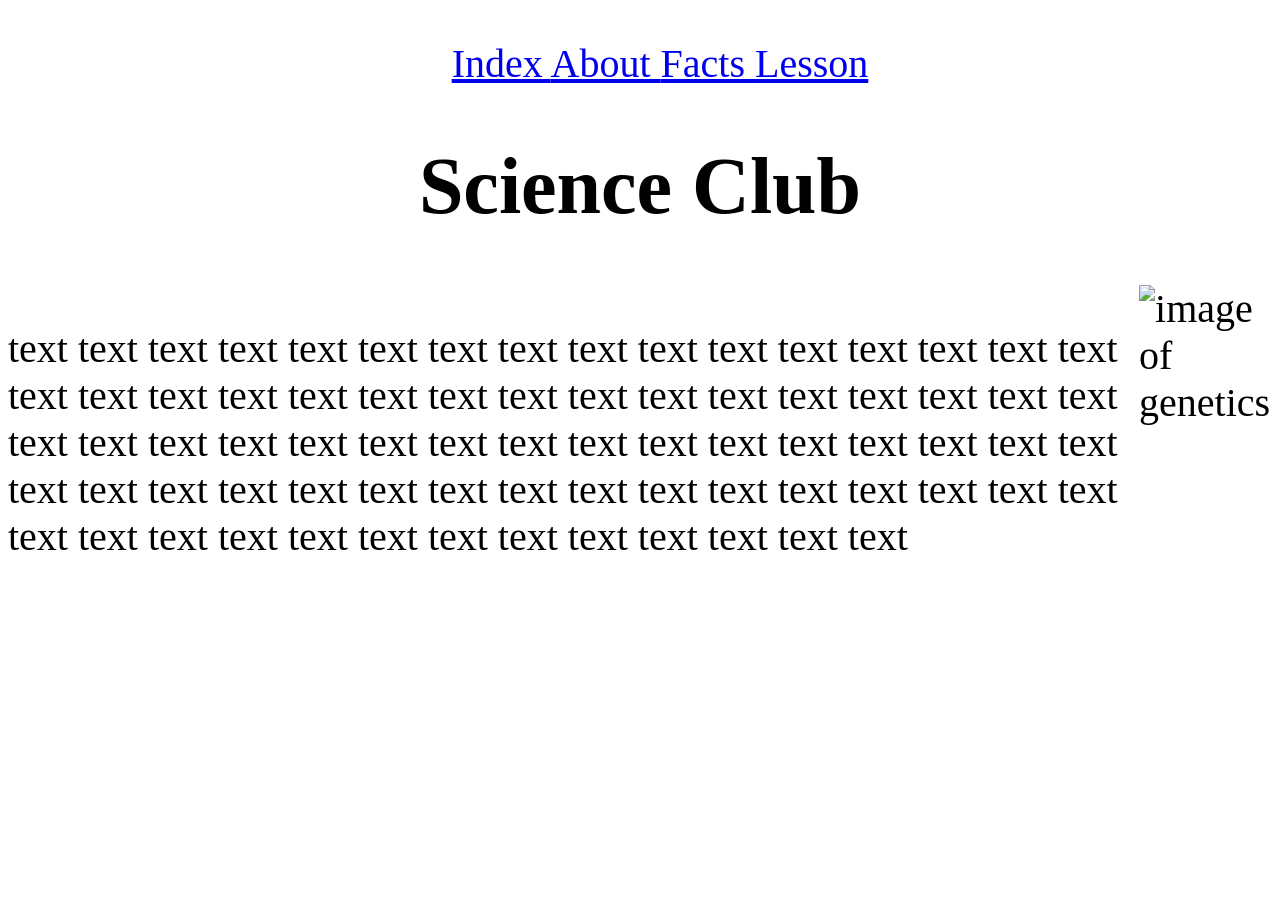
==== index.html @ 5353cd2f "Flex boxx" ====
<!DOCTYPE html>
<html lang="en">
<head>
    <title>Science Club</title>
    <link rel="stylesheet" href="style.css">
</head>
<body>
    <div class="navbar">
      <ul>
      <a href="index.html"> Index </a>
      <a href="about.html"> About </a>
      <a href="facts.html"> Facts </a>
      <a href="lessons.html"> Lesson </a>
      </ul> 
    </div>
</body>
<div class="heading">
    <h1>Science Club</h1>
</div>
<div class="home-container">
    <p>text text text text text text  text text text text text text  text text text text text text  text text text text text text  text text text text text text  text text text text text text text text text text text text  text text text text text text  text text text text text text  text text text text text text  text text text text text text  text text text text text text text text text text text</p>
    <img src="images/hal-gatewood-OgvqXGL7XO4-unsplash (5).jpg" alt="image of genetics">
</div>
</html>
---- style.css ----
div {
    font-size: 40px;
}
h1{
    text-align: center;
  }
.navbar{
    text-align: center;
  }
.p1 {
    font-size: 50;
}
.container {
  display: flex;
  flex-direction: row;
}
img{
  width: 35%;
}


.home-container img{
  width: 50%;
}
.home-container{
  display: flex;
  flex-direction: row;
}
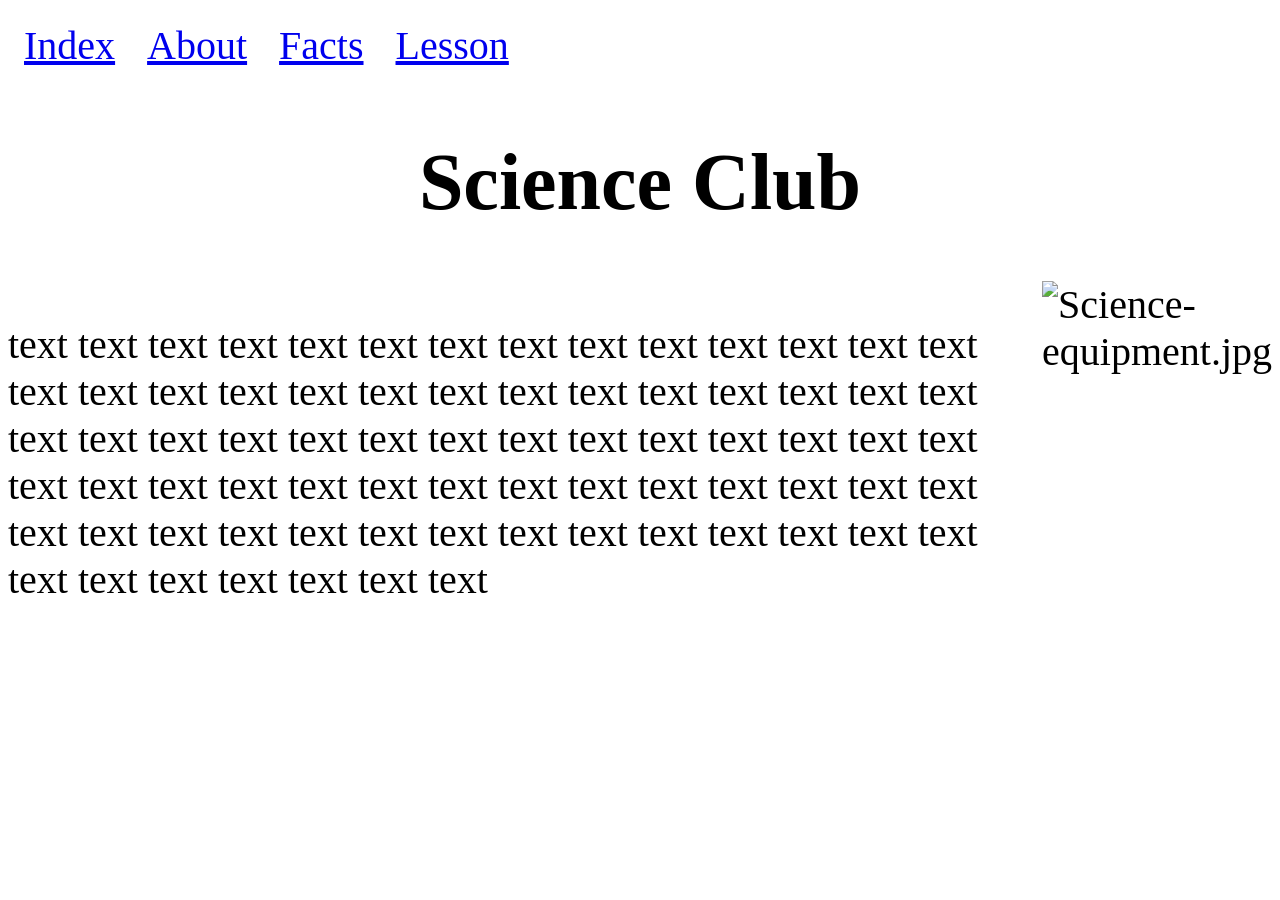
==== commit 317b3471: "Fixed all my code using validator" ====
--- a/index.html
+++ b/index.html
@@ -7,21 +7,18 @@
 <body>
     <div class="navbar">
       <ul>
-      <a href="index.html"> Index </a>
-      <a href="about.html"> About </a>
-      <a href="facts.html"> Facts </a>
-      <a href="lessons.html"> Lesson </a>
-      </ul> 
+      <li><a href="index.html"> Index </a></li>
+      <li><a href="about.html"> About </a></li>
+      <li><a href="facts.html"> Facts </a></li>
+      <li><a href="lessons.html"> Lesson </a></li>
+      </ul>
     </div>
-</body>
 <div class="heading">
     <h1>Science Club</h1>
 </div>
 <div class="home-container">
     <p>text text text text text text  text text text text text text  text text text text text text  text text text text text text  text text text text text text  text text text text text text text text text text text text  text text text text text text  text text text text text text  text text text text text text  text text text text text text  text text text text text text text text text text text</p>
-    <img src="images/hal-gatewood-OgvqXGL7XO4-unsplash (5).jpg" alt="image of genetics">
+    <img src="images/science-equipment" alt="Science-equipment.jpg">
 </div>
+</body>
 </html>
-
-
-
--- a/style.css
+++ b/style.css
@@ -17,8 +17,6 @@
 img{
   width: 35%;
 }
-
-
 .home-container img{
   width: 50%;
 }
@@ -26,3 +24,22 @@
   display: flex;
   flex-direction: row;
 }
+.navbar ul {
+  list-style-type: none;
+  margin: 0;
+  padding: 0;
+  overflow: hidden;
+}
+
+.navbar li {
+  float: left;
+}
+
+.navbar li a {
+  display: block;
+  text-align: center;
+  padding: 14px 16px;
+}
+
+
+
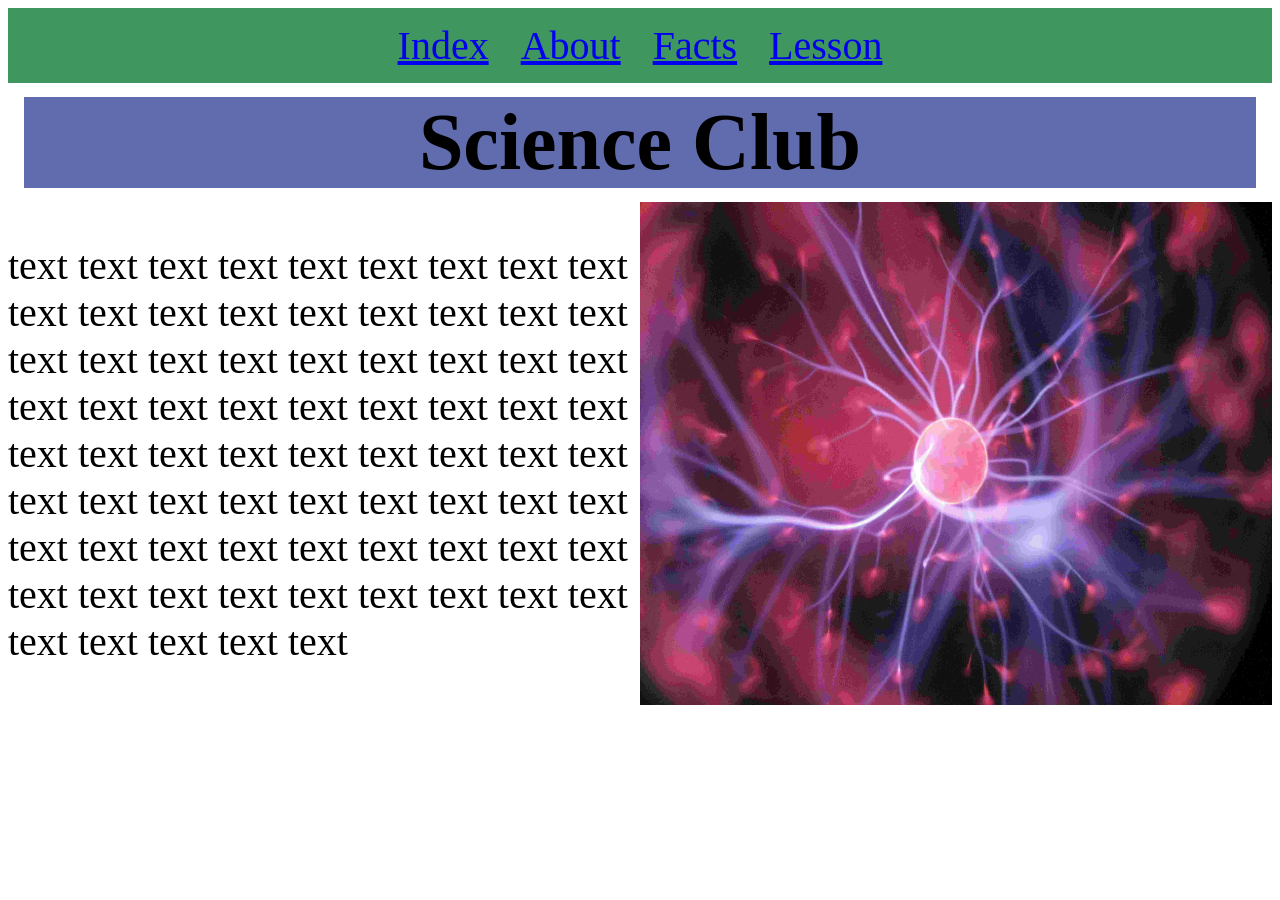
==== commit 6d113b56: "I changed my image sizes to be less than 200kb" ====
--- a/index.html
+++ b/index.html
@@ -18,7 +18,7 @@
 </div>
 <div class="home-container">
     <p>text text text text text text  text text text text text text  text text text text text text  text text text text text text  text text text text text text  text text text text text text text text text text text text  text text text text text text  text text text text text text  text text text text text text  text text text text text text  text text text text text text text text text text text</p>
-    <img src="images/science-equipment" alt="Science-equipment.jpg">
+    <img src="images/Blood.jpg" alt="Science-equipment.jpg">
 </div>
 </body>
 </html>
--- a/style.css
+++ b/style.css
@@ -1,45 +1,69 @@
 div {
-    font-size: 40px;
+  font-size: 40px;
 }
 h1{
-    text-align: center;
-  }
-.navbar{
-    text-align: center;
-  }
+  text-align: center;
+}
 .p1 {
-    font-size: 50;
+  font-size: 50px;
 }
 .container {
-  display: flex;
-  flex-direction: row;
+display: flex;
+flex-direction: row;
 }
 img{
-  width: 35%;
+width: 35%;
 }
 .home-container img{
-  width: 50%;
+width: 50%;
 }
 .home-container{
-  display: flex;
-  flex-direction: row;
+display: flex;
+flex-direction: row;
 }
 .navbar ul {
-  list-style-type: none;
-  margin: 0;
-  padding: 0;
-  overflow: hidden;
+list-style-type: none;
+margin: 0;
+padding: 0;
+overflow: hidden;
 }
 
 .navbar li {
-  float: left;
+float: left;
 }
 
 .navbar li a {
+display: block;
+text-align: center;
+padding: 14px 16px;
+}
+.navbar ul {
+list-style-type: none;
+margin: 0;
+padding: 0;
+background-color: #3f965f;
+display: flex;
+justify-content: center;
+}
+.container {
+gap: 20px;
+}
+.container img{
+  width: 33%;
+}
+.heading {
+  float: center;
+  }
+  
+.heading {
   display: block;
   text-align: center;
   padding: 14px 16px;
 }
+h1 {
+  margin: 0;
+  padding: 0;
+  background-color: #616caf;
 
-
-
+  justify-content: center;
+}
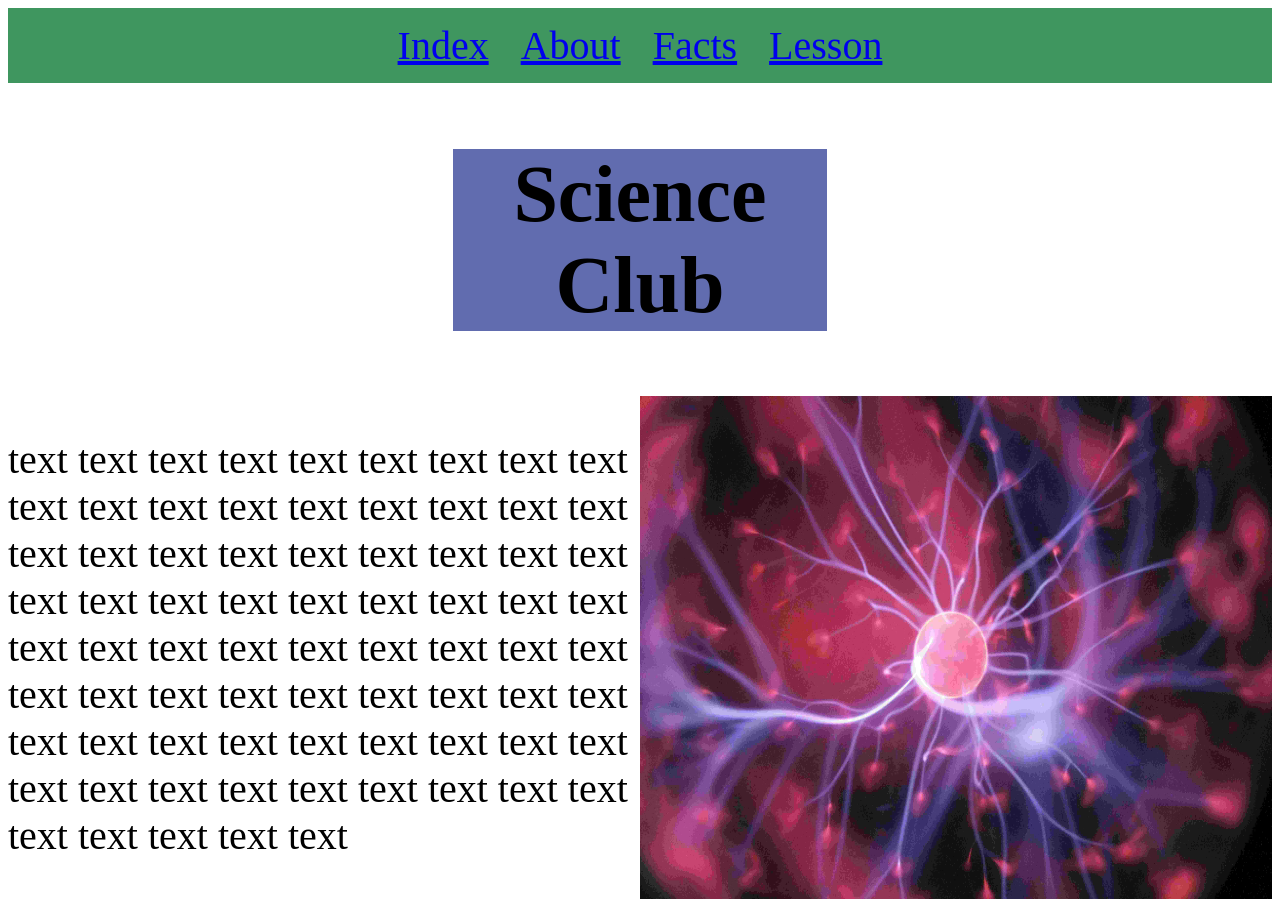
==== commit ef37869d: "added some padding to my heading" ====
--- a/index.html
+++ b/index.html
@@ -13,9 +13,9 @@
       <li><a href="lessons.html"> Lesson </a></li>
       </ul>
     </div>
-<div class="heading">
-    <h1>Science Club</h1>
-</div>
+    <div class="heading">
+        <h1>Science Club</h1>
+    </div>
 <div class="home-container">
     <p>text text text text text text  text text text text text text  text text text text text text  text text text text text text  text text text text text text  text text text text text text text text text text text text  text text text text text text  text text text text text text  text text text text text text  text text text text text text  text text text text text text text text text text text</p>
     <img src="images/Blood.jpg" alt="Science-equipment.jpg">
--- a/style.css
+++ b/style.css
@@ -58,12 +58,13 @@
 .heading {
   display: block;
   text-align: center;
-  padding: 14px 16px;
+  padding: 0 30%;
+  /* padding: first value top and bottom, second left and right */
 }
 h1 {
-  margin: 0;
-  padding: 0;
+  margin: 13%;
+  padding: 0%;
   background-color: #616caf;
+  justify-content: center;
+}
 
-  justify-content: center;
-}
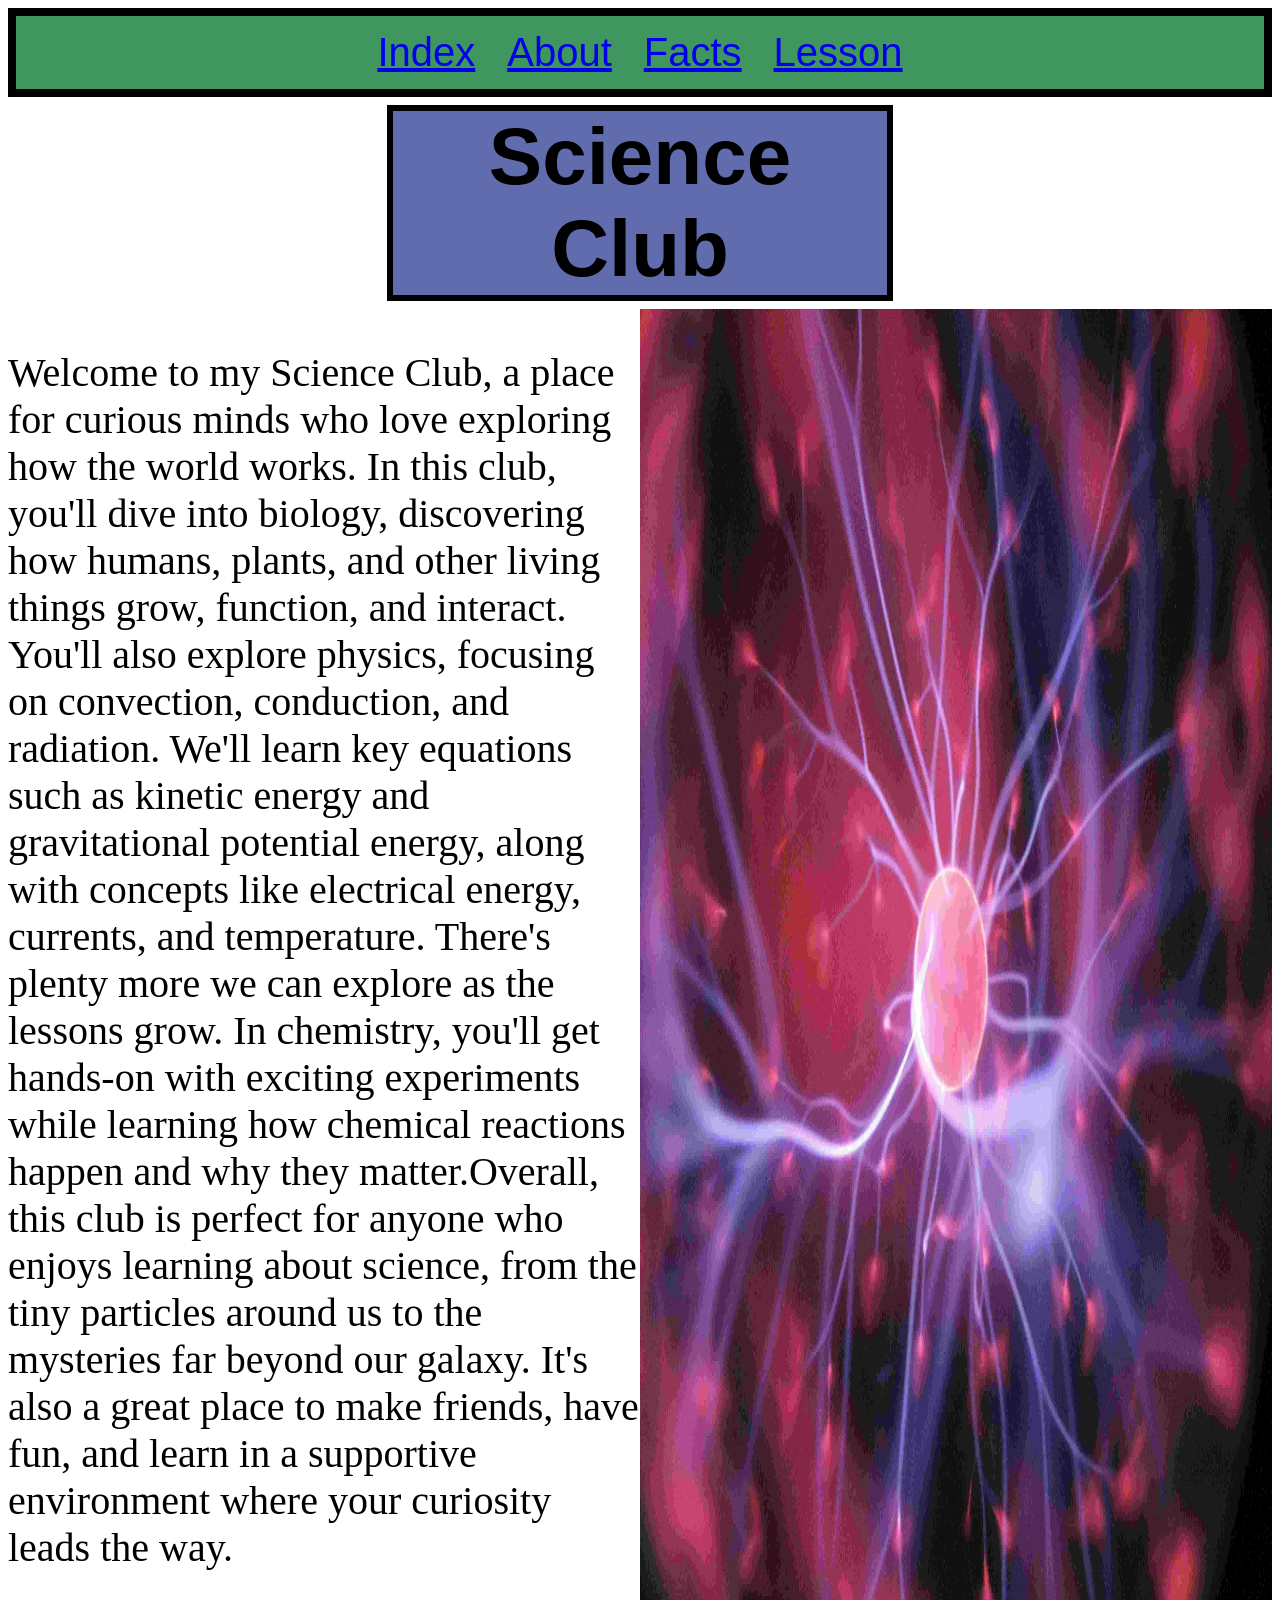
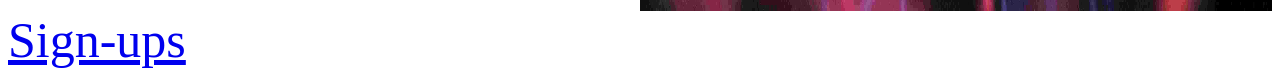
==== commit 50b2297d: "Added links and context" ====
--- a/index.html
+++ b/index.html
@@ -17,8 +17,12 @@
         <h1>Science Club</h1>
     </div>
 <div class="home-container">
-    <p>text text text text text text  text text text text text text  text text text text text text  text text text text text text  text text text text text text  text text text text text text text text text text text text  text text text text text text  text text text text text text  text text text text text text  text text text text text text  text text text text text text text text text text text</p>
+    <p>Welcome to my Science Club, a place for curious minds who love exploring how the world works. In this club, you'll dive into biology, discovering how humans, plants, and other living things grow, function, and interact. You'll also explore physics, focusing on convection, conduction, and radiation. We'll learn key equations such as kinetic energy and gravitational potential energy, along with concepts like electrical energy, currents, and temperature. There's plenty more we can explore as the lessons grow. In chemistry, you'll get hands-on with exciting experiments while learning how chemical reactions happen and why they matter.Overall, this club is perfect for anyone who enjoys learning about science, from the tiny particles around us to the mysteries far beyond our galaxy. It's also a great place to make friends, have fun, and learn in a supportive environment where your curiosity leads the way.</p>
     <img src="images/Blood.jpg" alt="Science-equipment.jpg">
+</div>
+<div class="link">
+    <a href="https://docs.google.com/forms/d/e/1FAIpQLSf2PAzt-w66Uc59Aqon3hPgTmcVonheZis72rgTEgCEYBL1wg/viewform?usp=publish-editor" target="_blank">Sign-ups</a>
+    </div>
 </div>
 </body>
 </html>
--- a/style.css
+++ b/style.css
@@ -1,26 +1,4 @@
-div {
-  font-size: 40px;
-}
-h1{
-  text-align: center;
-}
-.p1 {
-  font-size: 50px;
-}
-.container {
-display: flex;
-flex-direction: row;
-}
-img{
-width: 35%;
-}
-.home-container img{
-width: 50%;
-}
-.home-container{
-display: flex;
-flex-direction: row;
-}
+/* ---all navbar css -----------------------------------------------*/
 .navbar ul {
 list-style-type: none;
 margin: 0;
@@ -45,26 +23,87 @@
 display: flex;
 justify-content: center;
 }
+.navbar {
+  border: 8px solid black; /* Required for border-image */
+  padding: 0px;
+}
+
+/* ---- flexbox ----------------------------------------------------*/
+
+/* --- flexbox for homepage---------------------------------------- */
+.home-container img{
+  width: 50%;
+  }
+.home-container{
+  display: flex;
+  flex-direction: row;
+  }
+/* ---- flexbox ----------------------------------------------------*/
+
+/* --- flexbox for about page---------------------------------------- */
+.container {
+display: flex;
+flex-direction: row;
+}
 .container {
 gap: 20px;
 }
 .container img{
   width: 33%;
 }
-.heading {
-  float: center;
+
+/* ---- flexbox ----------------------------------------------------*/
+
+/*css for all pages*/
+div {
+  font-size: 40px;
+}
+.p1 {
+  font-size: 50px;
+}
+img{
+  width: 35%;
   }
-  
+/* ---- flexbox ----------------------------------------------------*/
+
+/*-----heading css -----------------------------------------*/
 .heading {
   display: block;
   text-align: center;
-  padding: 0 30%;
+  margin: 8px 30%;
   /* padding: first value top and bottom, second left and right */
+  border: 6px solid black; /* Required for border-image */
+  float: center;
 }
+/* ---- flexbox ----------------------------------------------------*/
+
+/*-----h1 css -------------------------------------------------*/
 h1 {
-  margin: 13%;
+  margin: 0%;
   padding: 0%;
   background-color: #616caf;
   justify-content: center;
 }
+h1{
+  text-align: center;
+}
+/* ---- flexbox ----------------------------------------------------*/
+/* ------font-------------------------------------------------------*/
+.p1 {
+  font-family: Arial, Helvetica, sans-serif;
+}
+.heading {
+  font-family: Arial, Helvetica, sans-serif;
+}
+.navbar {
+  font-family: Arial, Helvetica, sans-serif;
+}
+/* ---- flexbox ----------------------------------------------------*/
+/* ----- link ------------------------------------------------------*/
+.link {
+  font-size: 50px;
+}
 
+
+
+
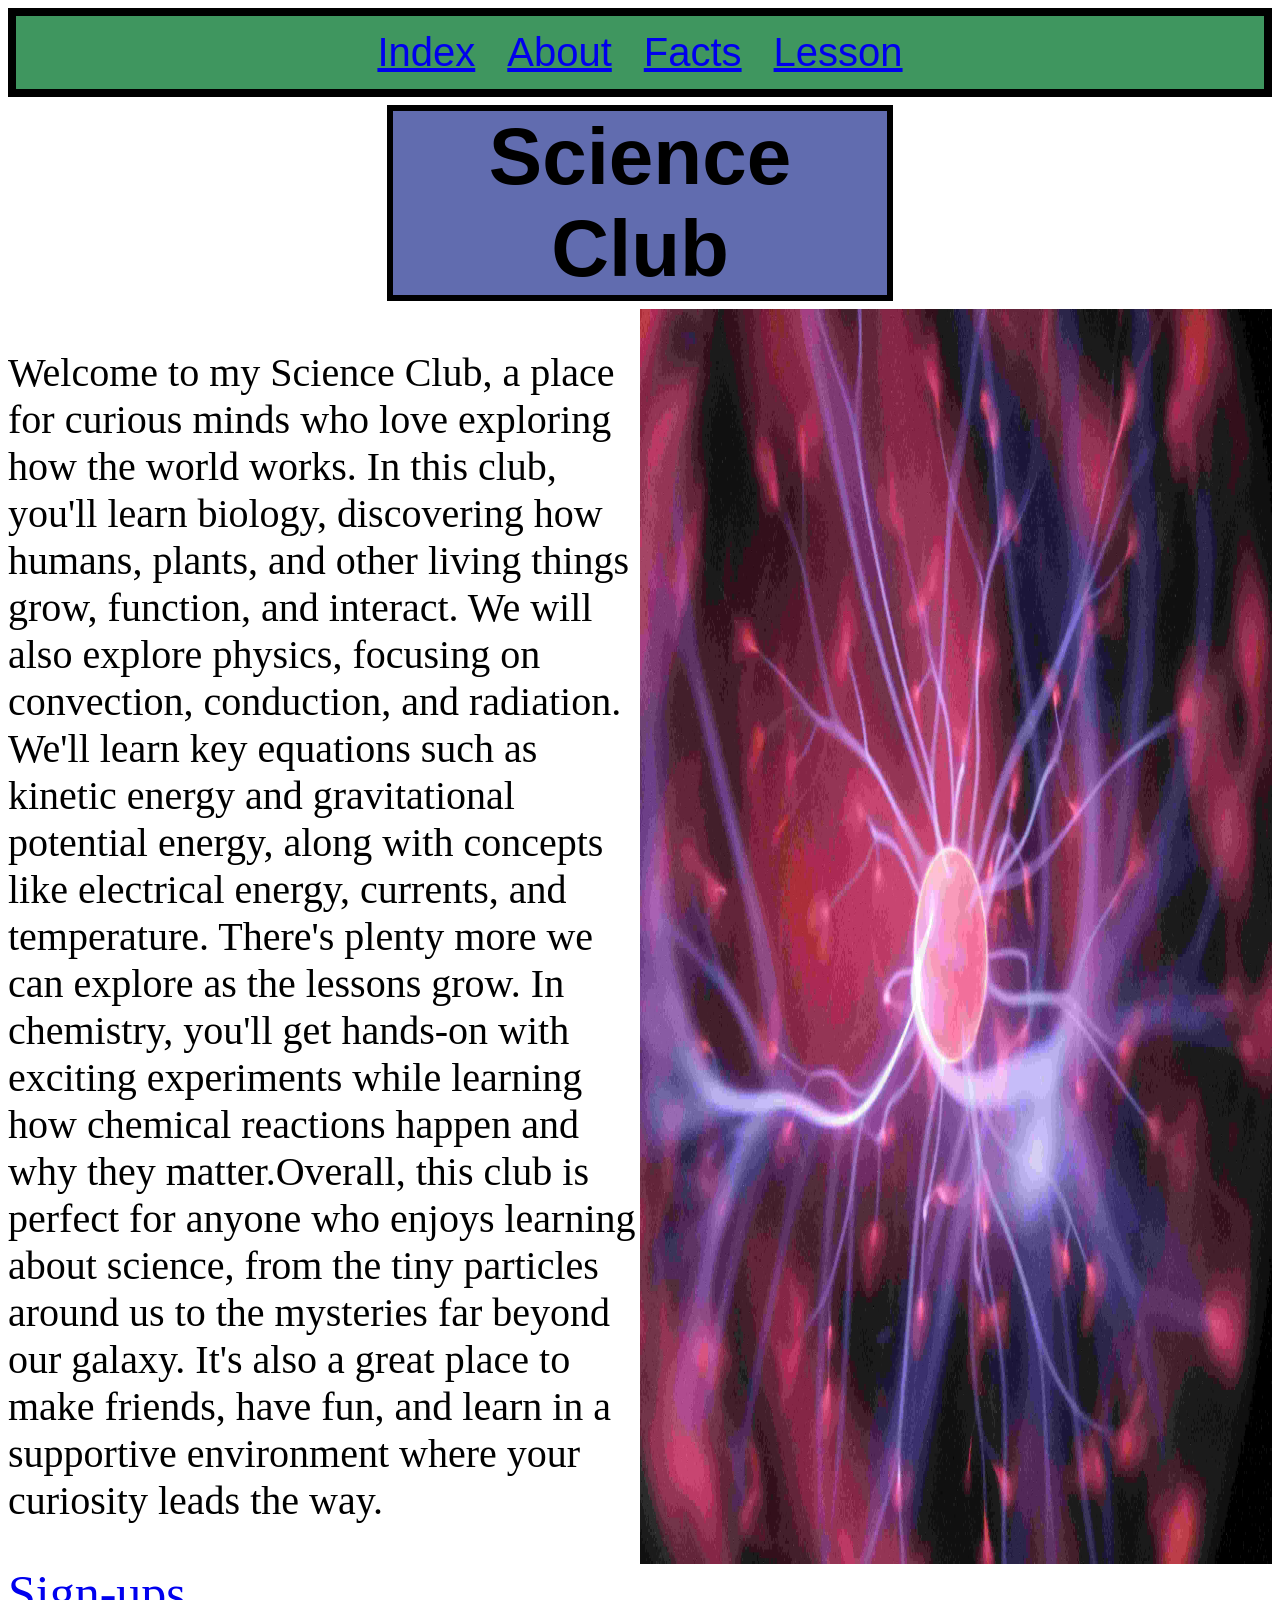
==== commit 1ad6ce98: "Did mt text flexbox" ====
--- a/index.html
+++ b/index.html
@@ -17,7 +17,7 @@
         <h1>Science Club</h1>
     </div>
 <div class="home-container">
-    <p>Welcome to my Science Club, a place for curious minds who love exploring how the world works. In this club, you'll dive into biology, discovering how humans, plants, and other living things grow, function, and interact. You'll also explore physics, focusing on convection, conduction, and radiation. We'll learn key equations such as kinetic energy and gravitational potential energy, along with concepts like electrical energy, currents, and temperature. There's plenty more we can explore as the lessons grow. In chemistry, you'll get hands-on with exciting experiments while learning how chemical reactions happen and why they matter.Overall, this club is perfect for anyone who enjoys learning about science, from the tiny particles around us to the mysteries far beyond our galaxy. It's also a great place to make friends, have fun, and learn in a supportive environment where your curiosity leads the way.</p>
+    <p>Welcome to my Science Club, a place for curious minds who love exploring how the world works. In this club, you'll learn biology, discovering how humans, plants, and other living things grow, function, and interact. We will also explore physics, focusing on convection, conduction, and radiation. We'll learn key equations such as kinetic energy and gravitational potential energy, along with concepts like electrical energy, currents, and temperature. There's plenty more we can explore as the lessons grow. In chemistry, you'll get hands-on with exciting experiments while learning how chemical reactions happen and why they matter.Overall, this club is perfect for anyone who enjoys learning about science, from the tiny particles around us to the mysteries far beyond our galaxy. It's also a great place to make friends, have fun, and learn in a supportive environment where your curiosity leads the way.</p>
     <img src="images/Blood.jpg" alt="Science-equipment.jpg">
 </div>
 <div class="link">
--- a/style.css
+++ b/style.css
@@ -73,7 +73,6 @@
   margin: 8px 30%;
   /* padding: first value top and bottom, second left and right */
   border: 6px solid black; /* Required for border-image */
-  float: center;
 }
 /* ---- flexbox ----------------------------------------------------*/
 
@@ -102,8 +101,18 @@
 /* ----- link ------------------------------------------------------*/
 .link {
   font-size: 50px;
+
+}
+/* ---- flexbox ----------------------------------------------------*/
+/*------text-writing-------------------------------------------*/
+.text-writing {
+  display: flex;
+  flex-direction: row;
+}
+/* ---- flexbox ----------------------------------------------------*/
+/*------text-writing2-------------------------------------------*/
+.text-writing2 {
+  display: flex;
+  text-align: center;
 }
 
-
-
-
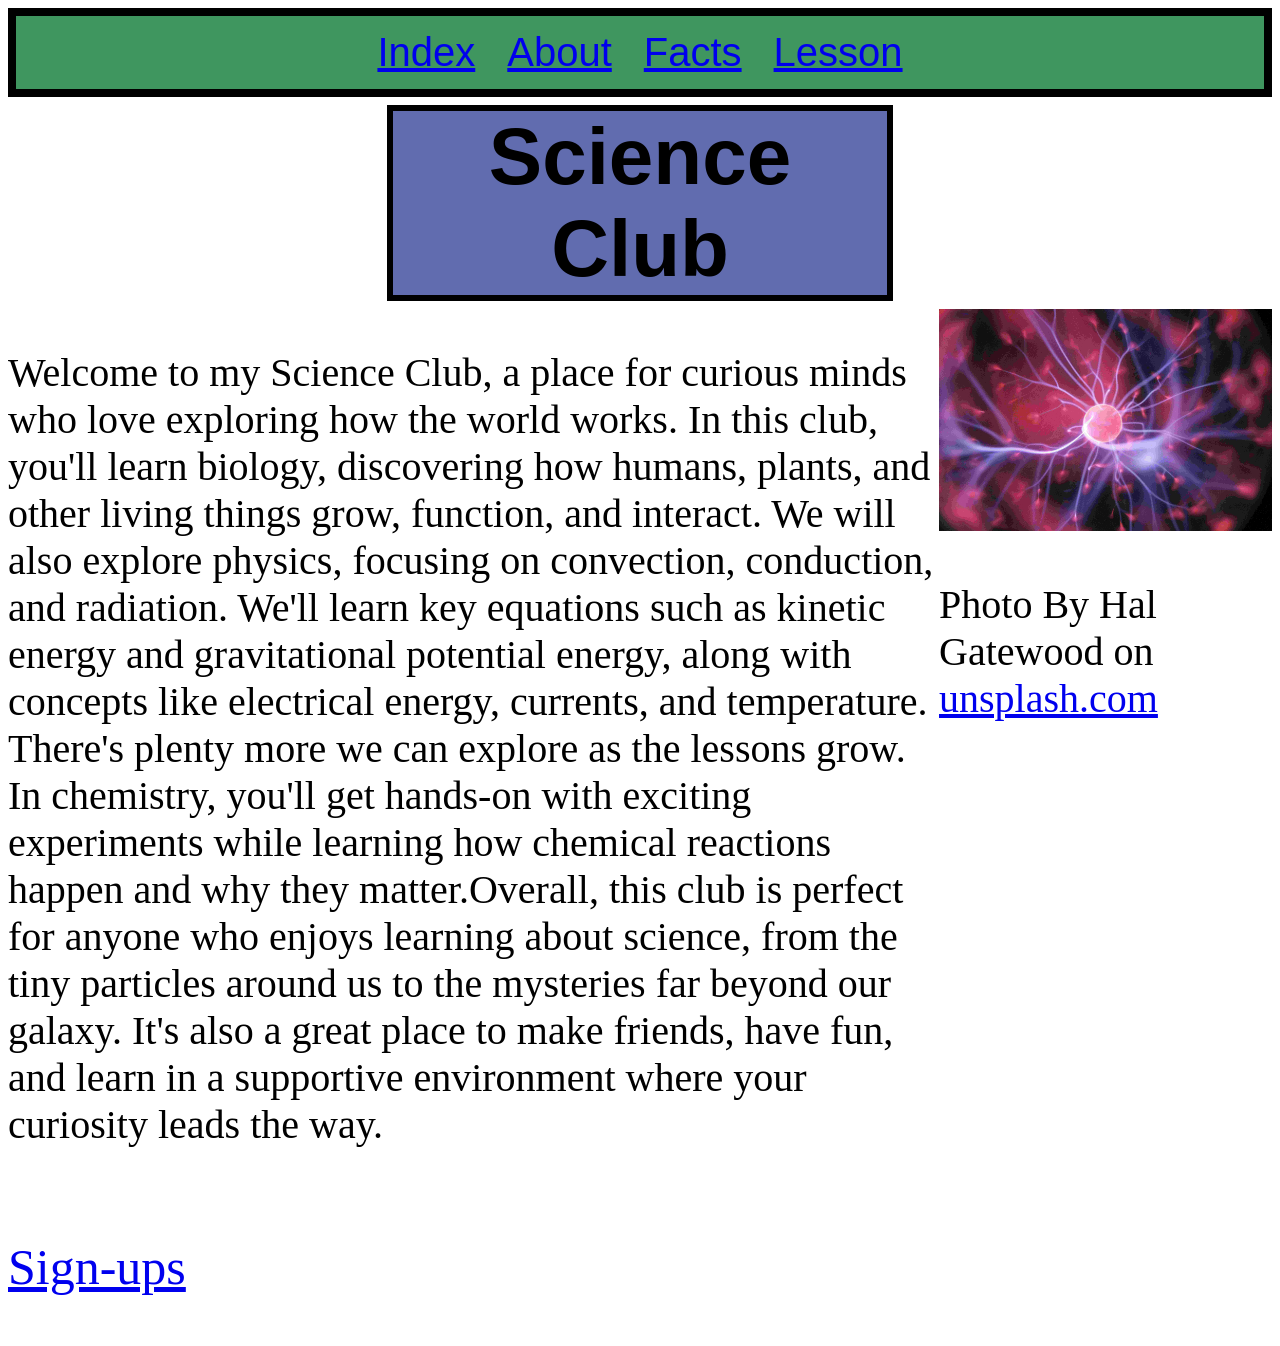
==== commit ff2f571d: "Finished fixing my sprint 3 css" ====
--- a/index.html
+++ b/index.html
@@ -1,28 +1,46 @@
 <!DOCTYPE html>
 <html lang="en">
+
 <head>
     <title>Science Club</title>
     <link rel="stylesheet" href="style.css">
 </head>
+
 <body>
     <div class="navbar">
-      <ul>
-      <li><a href="index.html"> Index </a></li>
-      <li><a href="about.html"> About </a></li>
-      <li><a href="facts.html"> Facts </a></li>
-      <li><a href="lessons.html"> Lesson </a></li>
-      </ul>
+        <ul>
+            <li><a href="index.html"> Index </a></li>
+            <li><a href="about.html"> About </a></li>
+            <li><a href="facts.html"> Facts </a></li>
+            <li><a href="lessons.html"> Lesson </a></li>
+        </ul>
     </div>
     <div class="heading">
         <h1>Science Club</h1>
     </div>
-<div class="home-container">
-    <p>Welcome to my Science Club, a place for curious minds who love exploring how the world works. In this club, you'll learn biology, discovering how humans, plants, and other living things grow, function, and interact. We will also explore physics, focusing on convection, conduction, and radiation. We'll learn key equations such as kinetic energy and gravitational potential energy, along with concepts like electrical energy, currents, and temperature. There's plenty more we can explore as the lessons grow. In chemistry, you'll get hands-on with exciting experiments while learning how chemical reactions happen and why they matter.Overall, this club is perfect for anyone who enjoys learning about science, from the tiny particles around us to the mysteries far beyond our galaxy. It's also a great place to make friends, have fun, and learn in a supportive environment where your curiosity leads the way.</p>
-    <img src="images/Blood.jpg" alt="Science-equipment.jpg">
-</div>
-<div class="link">
-    <a href="https://docs.google.com/forms/d/e/1FAIpQLSf2PAzt-w66Uc59Aqon3hPgTmcVonheZis72rgTEgCEYBL1wg/viewform?usp=publish-editor" target="_blank">Sign-ups</a>
+    <div class="home-container">
+        <p>Welcome to my Science Club, a place for curious minds who love exploring how the world works. In this club,
+            you'll learn biology, discovering how humans, plants, and other living things grow, function, and interact.
+            We will also explore physics, focusing on convection, conduction, and radiation. We'll learn key equations
+            such as kinetic energy and gravitational potential energy, along with concepts like electrical energy,
+            currents, and temperature. There's plenty more we can explore as the lessons grow. In chemistry, you'll get
+            hands-on with exciting experiments while learning how chemical reactions happen and why they matter.Overall,
+            this club is perfect for anyone who enjoys learning about science, from the tiny particles around us to the
+            mysteries far beyond our galaxy. It's also a great place to make friends, have fun, and learn in a
+            supportive environment where your curiosity leads the way.</p>
+        <div class="image-div">
+            <img src="images/Blood.jpg" alt="Science-equipment.jpg">
+            <p>
+                Photo By Hal Gatewood
+                on <a href="https://unsplash.com/">unsplash.com</a>
+            </p>
+        </div>
     </div>
-</div>
+    <div class="link">
+        <p><a href="https://docs.google.com/forms/d/e/1FAIpQLSf2PAzt-w66Uc59Aqon3hPgTmcVonheZis72rgTEgCEYBL1wg/viewform?usp=publish-editor"
+            target="_blank">Sign-ups</a></p>
+    </div>
+
 </body>
-</html>
+
+</html>
--- a/style.css
+++ b/style.css
@@ -1,54 +1,64 @@
 /* ---all navbar css -----------------------------------------------*/
 .navbar ul {
-list-style-type: none;
-margin: 0;
-padding: 0;
-overflow: hidden;
+  list-style-type: none;
+  margin: 0;
+  padding: 0;
+  overflow: hidden;
 }
 
 .navbar li {
-float: left;
+  float: left;
 }
 
 .navbar li a {
-display: block;
-text-align: center;
-padding: 14px 16px;
+  display: block;
+  text-align: center;
+  padding: 14px 16px;
 }
+
 .navbar ul {
-list-style-type: none;
-margin: 0;
-padding: 0;
-background-color: #3f965f;
-display: flex;
-justify-content: center;
+  list-style-type: none;
+  margin: 0;
+  padding: 0;
+  background-color: #3f965f;
+  display: flex;
+  justify-content: center;
 }
+
 .navbar {
-  border: 8px solid black; /* Required for border-image */
+  border: 8px solid black;
+  /* Required for border-image */
   padding: 0px;
 }
 
 /* ---- flexbox ----------------------------------------------------*/
 
 /* --- flexbox for homepage---------------------------------------- */
-.home-container img{
+.home-container img {
   width: 50%;
-  }
-.home-container{
+}
+
+.home-container {
   display: flex;
   flex-direction: row;
-  }
+}
+
 /* ---- flexbox ----------------------------------------------------*/
 
 /* --- flexbox for about page---------------------------------------- */
 .container {
-display: flex;
-flex-direction: row;
+  display: flex;
+  flex-direction: row;
 }
+
 .container {
-gap: 20px;
+  gap: 20px;
 }
-.container img{
+
+.container img {
+  width: 33%;
+}
+.container p {
   width: 33%;
 }
 
@@ -58,12 +68,15 @@
 div {
   font-size: 40px;
 }
+
 .p1 {
   font-size: 50px;
 }
-img{
+
+img {
   width: 35%;
-  }
+}
+
 /* ---- flexbox ----------------------------------------------------*/
 
 /*-----heading css -----------------------------------------*/
@@ -72,8 +85,10 @@
   text-align: center;
   margin: 8px 30%;
   /* padding: first value top and bottom, second left and right */
-  border: 6px solid black; /* Required for border-image */
+  border: 6px solid black;
+  /* Required for border-image */
 }
+
 /* ---- flexbox ----------------------------------------------------*/
 
 /*-----h1 css -------------------------------------------------*/
@@ -83,36 +98,71 @@
   background-color: #616caf;
   justify-content: center;
 }
-h1{
+
+h1 {
   text-align: center;
 }
+
 /* ---- flexbox ----------------------------------------------------*/
+
 /* ------font-------------------------------------------------------*/
 .p1 {
   font-family: Arial, Helvetica, sans-serif;
 }
+
 .heading {
   font-family: Arial, Helvetica, sans-serif;
 }
+
 .navbar {
   font-family: Arial, Helvetica, sans-serif;
 }
+
 /* ---- flexbox ----------------------------------------------------*/
+
 /* ----- link ------------------------------------------------------*/
 .link {
   font-size: 50px;
 
 }
+
 /* ---- flexbox ----------------------------------------------------*/
+
 /*------text-writing-------------------------------------------*/
 .text-writing {
   display: flex;
   flex-direction: row;
 }
+
 /* ---- flexbox ----------------------------------------------------*/
+
 /*------text-writing2-------------------------------------------*/
 .text-writing2 {
   display: flex;
   text-align: center;
 }
 
+/* ---- flexbox ----------------------------------------------------*/
+
+/* -----h2 css -----------------------------------------------------*/
+h2 {
+  display: block;
+  text-align: center;
+  margin: 8px 30%;
+  /* padding: first value top and bottom, second left and right */
+  border: 6px solid black;
+  /* Required for border-image */
+  background-color: #616caf;
+}
+
+/* ---- flexbox ----------------------------------------------------*/
+
+/*-----CSS font ----------------------------------------------------*/
+
+.image-div img {
+  width: 100%;
+}
+.image p{
+  font-size: small;
+}
+/* ---- flexbox ----------------------------------------------------*/
